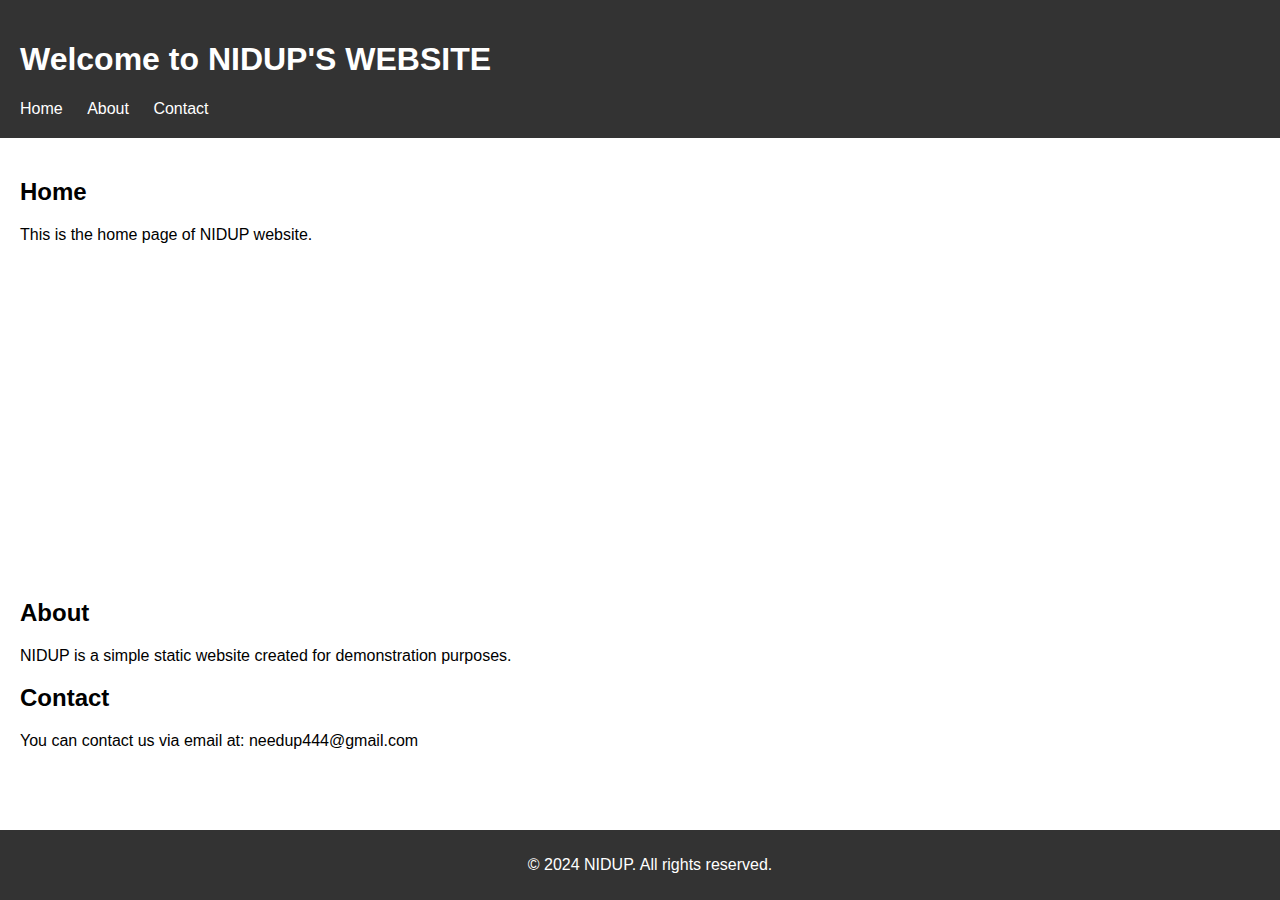
==== index.html @ d0d68972 "asdf" ====
<!DOCTYPE html>
<html lang="en">
<head>
    <meta charset="UTF-8">
    <meta name="viewport" content="width=device-width, initial-scale=1.0">
    <title>NIDUP - Simple Static Website</title>
    <link rel="stylesheet" href="styles.css">
</head>
<body>
    <header>
        <h1>Welcome to NIDUP'S WEBSITE</h1>
        <nav>
            <ul>
                <li><a href="#home">Home</a></li>
                <li><a href="#about">About</a></li>
                <li><a href="#contact">Contact</a></li>
            </ul>
        </nav>
    </header>
    <main>
        <section id="home">
            <h2>Home</h2>
            <p>This is the home page of NIDUP website.</p>
        </section>
	<section>
	    <iframe width="560" height="315" src="https://www.youtube.com/watch?v=p6sFXrBapSY&t=4s" frameborder="0" allowfullscreen></iframe>
	</section>
        <section id="about">
            <h2>About</h2>
            <p>NIDUP is a simple static website created for demonstration purposes.</p>
        </section>
        <section id="contact">
            <h2>Contact</h2>
            <p>You can contact us via email at: needup444@gmail.com</p>
        </section>
    </main>
    <footer>
        <p>&copy; 2024 NIDUP. All rights reserved.</p>
    </footer>
</body>
</html>
---- styles.css ----
body {
    font-family: Arial, sans-serif;
    margin: 0;
    padding: 0;
}

header {
    background-color: #333;
    color: #fff;
    padding: 20px;
}

nav ul {
    list-style-type: none;
    margin: 0;
    padding: 0;
}

nav ul li {
    display: inline;
    margin-right: 20px;
}

nav ul li a {
    color: #fff;
    text-decoration: none;
}

main {
    padding: 20px;
}

footer {
    background-color: #333;
    color: #fff;
    padding: 10px;
    position: fixed;
    bottom: 0;
    width: 100%;
    text-align: center;
}
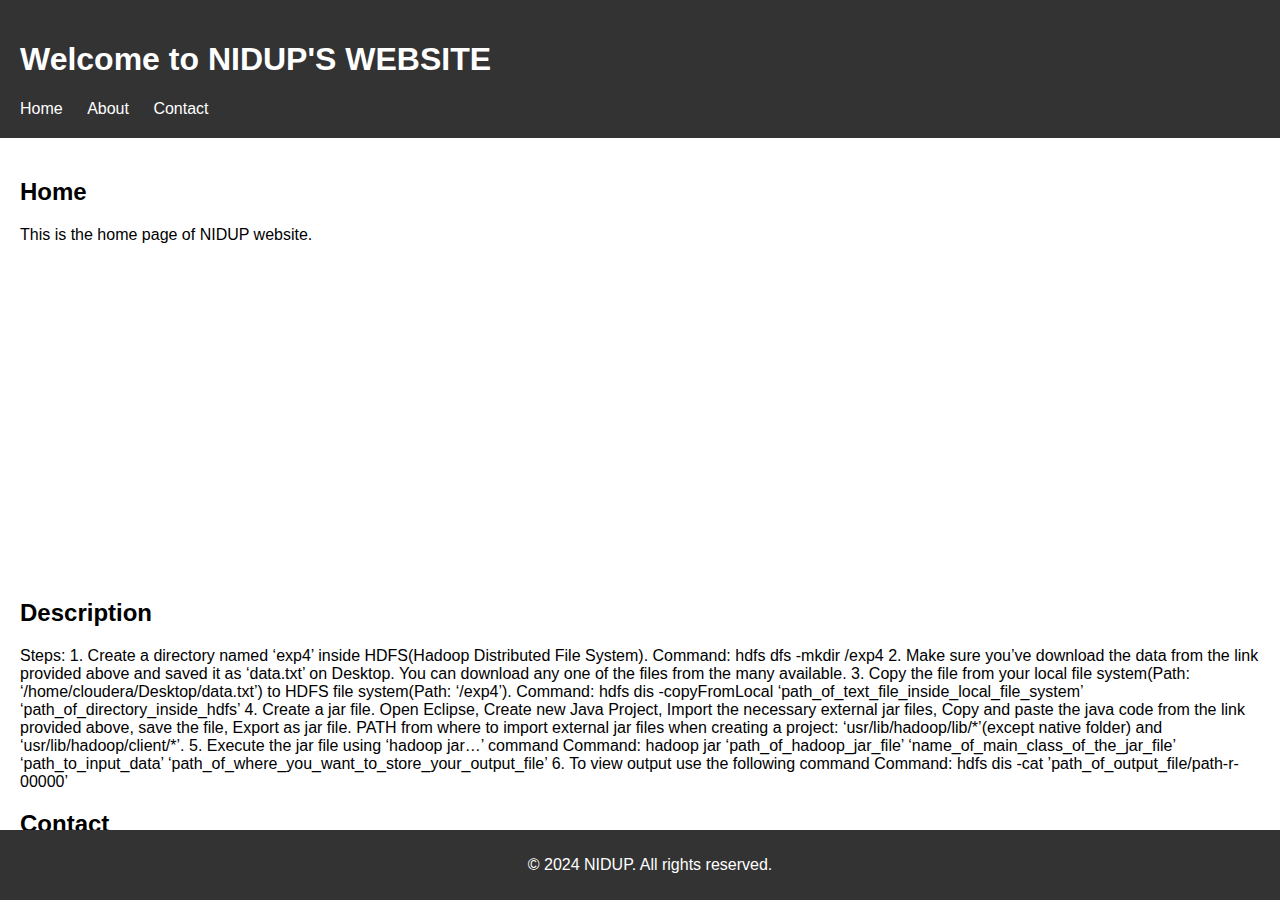
==== commit dd177c96: "asdf" ====
--- a/index.html
+++ b/index.html
@@ -23,11 +23,22 @@
             <p>This is the home page of NIDUP website.</p>
         </section>
 	<section>
-	    <iframe width="560" height="315" src="https://www.youtube.com/watch?v=p6sFXrBapSY&t=4s" frameborder="0" allowfullscreen></iframe>
+	    <iframe width="560" height="315" src="https://www.youtube.com/embed/p6sFXrBapSY?si=sQbjF3Ewrf6YfLOm" title="YouTube video player" frameborder="0" allow="accelerometer; autoplay; clipboard-write; encrypted-media; gyroscope; picture-in-picture; web-share" allowfullscreen></iframe>
 	</section>
         <section id="about">
-            <h2>About</h2>
-            <p>NIDUP is a simple static website created for demonstration purposes.</p>
+            <h2>Description</h2>
+            <p>Steps:
+1. Create a directory named ‘exp4’ inside HDFS(Hadoop Distributed File System).
+ Command: hdfs dfs -mkdir /exp4
+2. Make sure you’ve download the data from the link provided above and saved it as ‘data.txt’ on Desktop. You can download any one of the files from the many available. 
+3. Copy the file from your local file system(Path: ‘/home/cloudera/Desktop/data.txt’) to HDFS file system(Path: ‘/exp4’).
+ Command: hdfs dis -copyFromLocal ‘path_of_text_file_inside_local_file_system’ ‘path_of_directory_inside_hdfs’
+4. Create a jar file. Open Eclipse, Create new Java Project, Import the necessary external jar files, Copy and paste the java code from the link provided above, save the file, Export as jar file.
+ PATH from where to import external jar files when creating a project: ‘usr/lib/hadoop/lib/*’(except native folder) and ‘usr/lib/hadoop/client/*’.
+5. Execute the jar file using ‘hadoop jar…’ command
+ Command: hadoop jar ‘path_of_hadoop_jar_file’ ‘name_of_main_class_of_the_jar_file’ ‘path_to_input_data’ ‘path_of_where_you_want_to_store_your_output_file’
+6. To view output use the following command
+ Command: hdfs dis -cat ’path_of_output_file/path-r-00000’</p>
         </section>
         <section id="contact">
             <h2>Contact</h2>
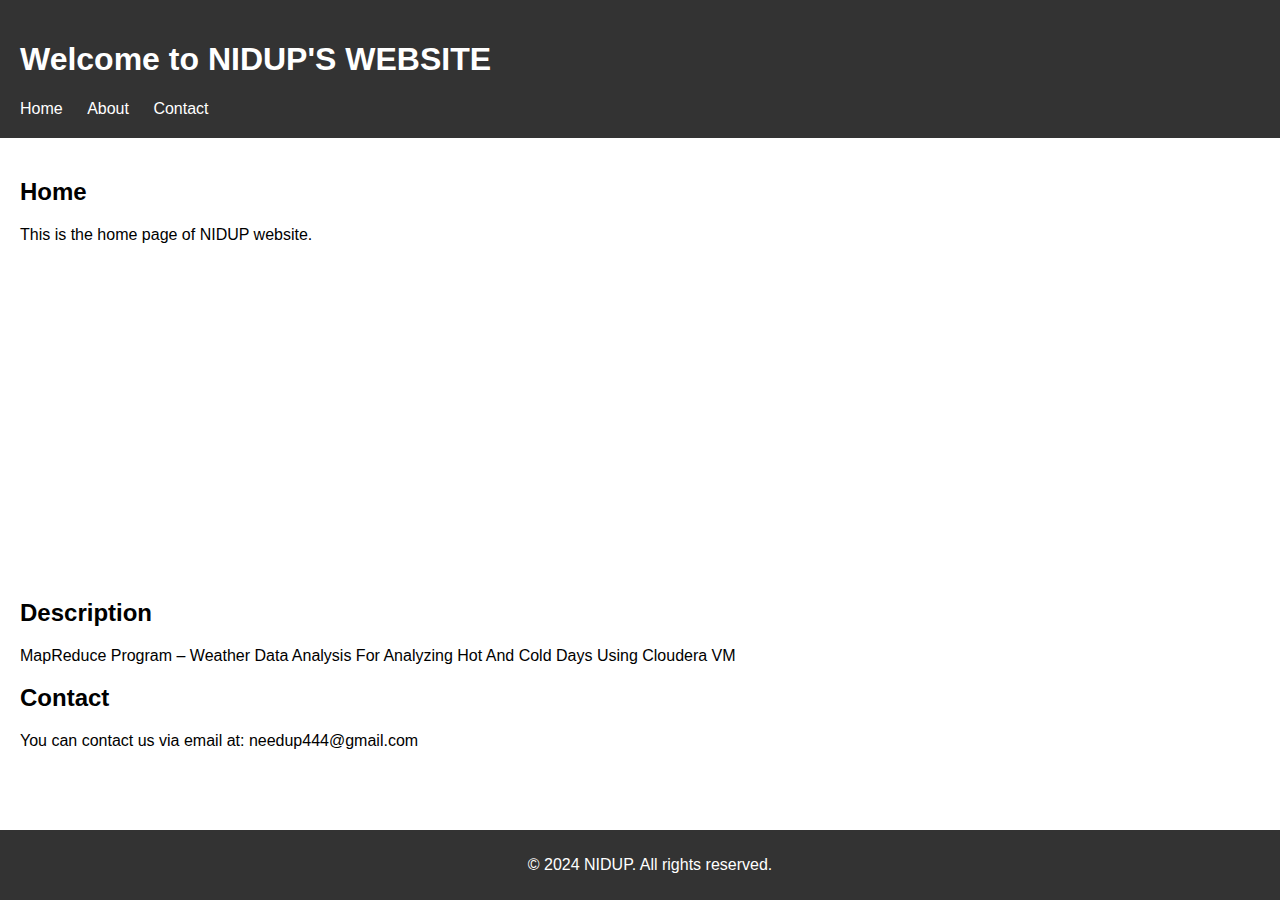
==== commit e1d6a634: "asdf" ====
--- a/index.html
+++ b/index.html
@@ -27,18 +27,7 @@
 	</section>
         <section id="about">
             <h2>Description</h2>
-            <p>Steps:
-1. Create a directory named ‘exp4’ inside HDFS(Hadoop Distributed File System).
- Command: hdfs dfs -mkdir /exp4
-2. Make sure you’ve download the data from the link provided above and saved it as ‘data.txt’ on Desktop. You can download any one of the files from the many available. 
-3. Copy the file from your local file system(Path: ‘/home/cloudera/Desktop/data.txt’) to HDFS file system(Path: ‘/exp4’).
- Command: hdfs dis -copyFromLocal ‘path_of_text_file_inside_local_file_system’ ‘path_of_directory_inside_hdfs’
-4. Create a jar file. Open Eclipse, Create new Java Project, Import the necessary external jar files, Copy and paste the java code from the link provided above, save the file, Export as jar file.
- PATH from where to import external jar files when creating a project: ‘usr/lib/hadoop/lib/*’(except native folder) and ‘usr/lib/hadoop/client/*’.
-5. Execute the jar file using ‘hadoop jar…’ command
- Command: hadoop jar ‘path_of_hadoop_jar_file’ ‘name_of_main_class_of_the_jar_file’ ‘path_to_input_data’ ‘path_of_where_you_want_to_store_your_output_file’
-6. To view output use the following command
- Command: hdfs dis -cat ’path_of_output_file/path-r-00000’</p>
+            <p>MapReduce Program – Weather Data Analysis For Analyzing Hot And Cold Days Using Cloudera VM</p>
         </section>
         <section id="contact">
             <h2>Contact</h2>
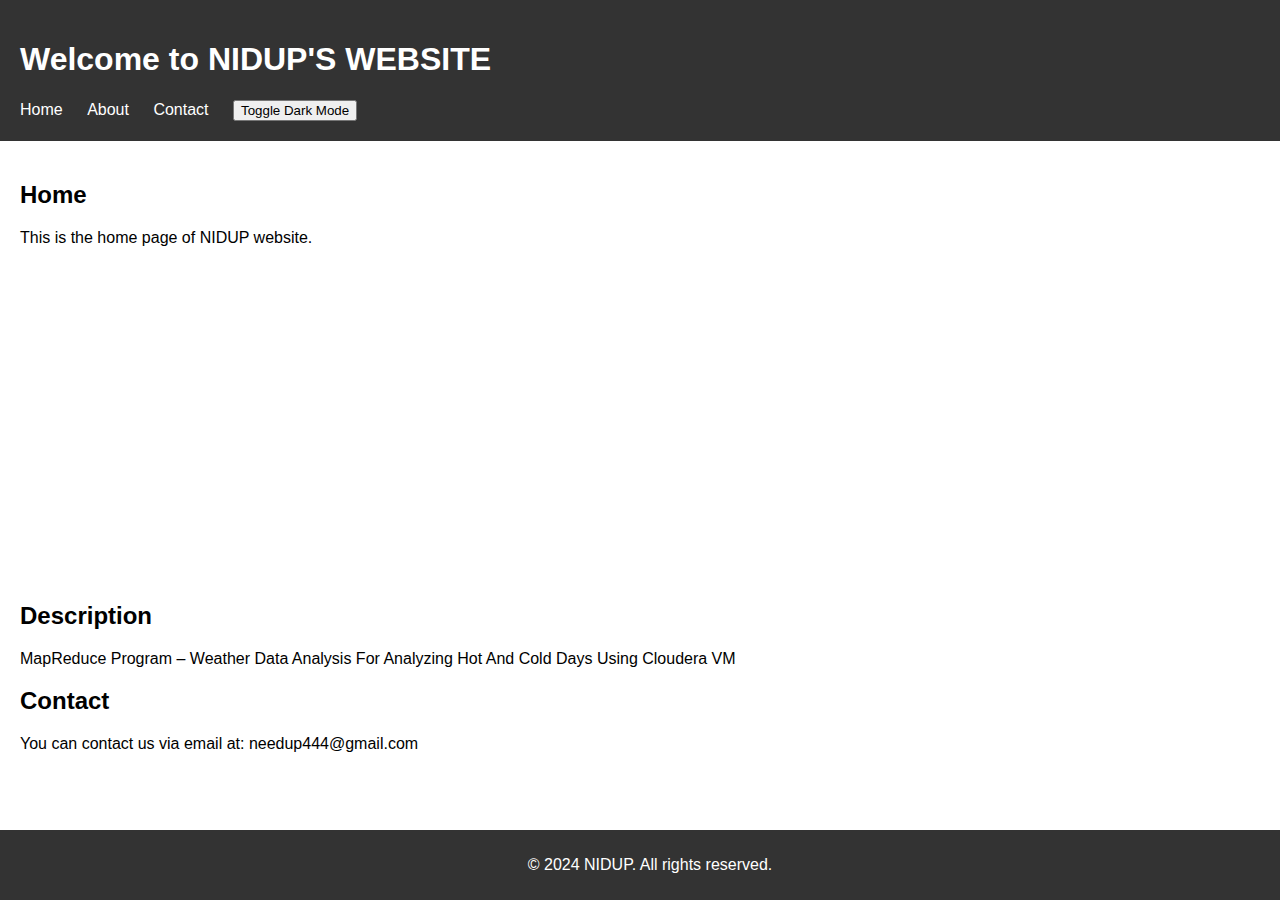
==== commit 2191ce6a: "asdf" ====
--- a/index.html
+++ b/index.html
@@ -7,13 +7,15 @@
     <link rel="stylesheet" href="styles.css">
 </head>
 <body>
+
     <header>
         <h1>Welcome to NIDUP'S WEBSITE</h1>
         <nav>
             <ul>
-                <li><a href="#home">Home</a></li>
-                <li><a href="#about">About</a></li>
-                <li><a href="#contact">Contact</a></li>
+                <li><a href="index.html">Home</a></li>
+                <li><a href="about.html">About</a></li>
+                <li><a href="contact.html">Contact</a></li>
+                <button id="darkModeToggle">Toggle Dark Mode</button>
             </ul>
         </nav>
     </header>
@@ -34,8 +36,10 @@
             <p>You can contact us via email at: needup444@gmail.com</p>
         </section>
     </main>
+
     <footer>
         <p>&copy; 2024 NIDUP. All rights reserved.</p>
     </footer>
+    <script src="script.js"></script>
 </body>
 </html>
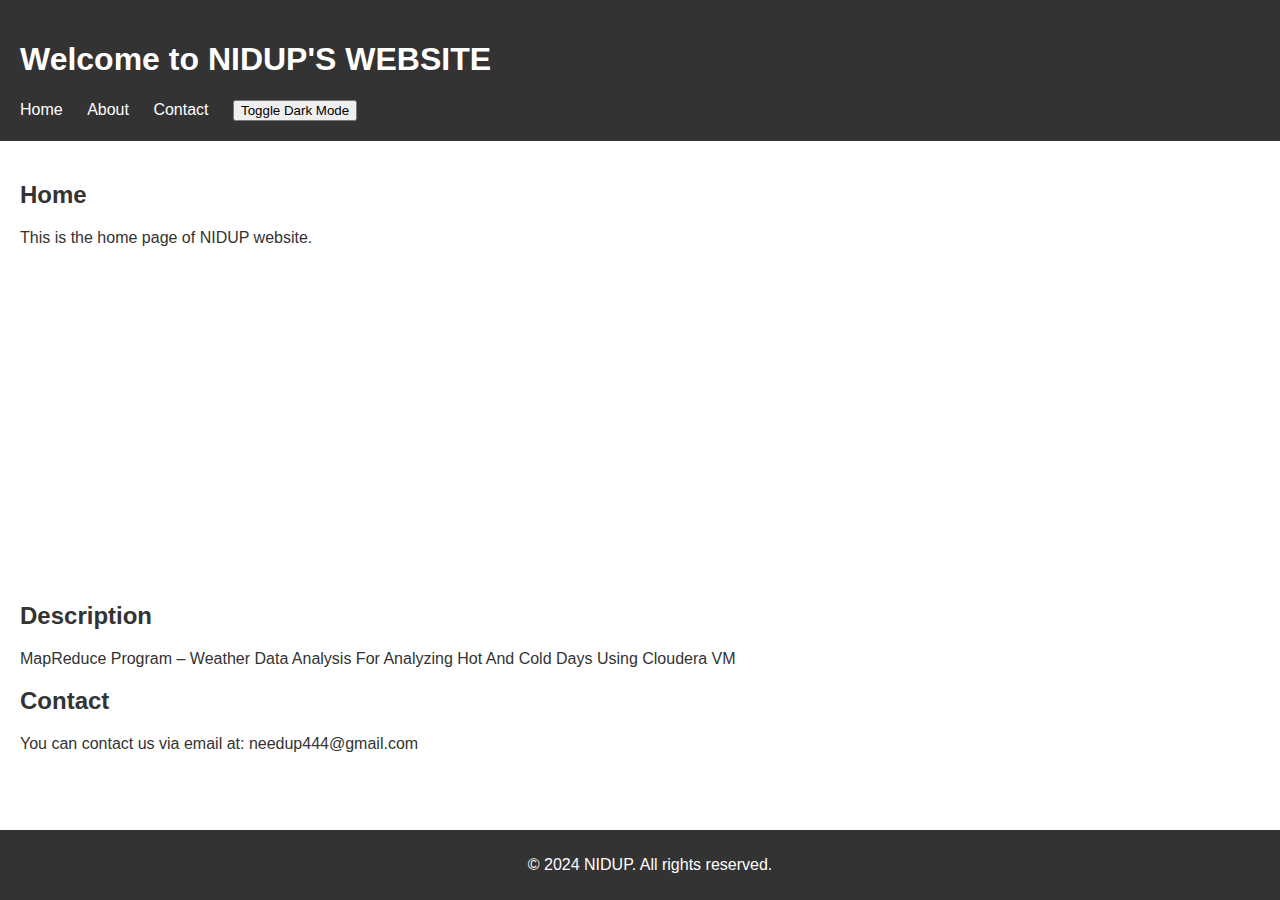
==== commit 4982c948: "sdf" ====
--- a/index.html
+++ b/index.html
@@ -40,6 +40,5 @@
     <footer>
         <p>&copy; 2024 NIDUP. All rights reserved.</p>
     </footer>
-    <script src="script.js"></script>
 </body>
 </html>
--- a/styles.css
+++ b/styles.css
@@ -1,14 +1,22 @@
+/* styles.css */
+:root {
+    --background-color: #ffffff;
+    --text-color: #333333;
+}
+
 body {
+    background-color: var(--background-color);
+    color: var(--text-color);
     font-family: Arial, sans-serif;
     margin: 0;
     padding: 0;
 }
-
 header {
     background-color: #333;
     color: #fff;
     padding: 20px;
 }
+
 
 nav ul {
     list-style-type: none;
@@ -39,3 +47,13 @@
     width: 100%;
     text-align: center;
 }
+
+
+/* Additional styles for light mode */
+
+.dark-mode {
+    --background-color: #333333;
+    --text-color: #ffffff;
+}
+
+/* Additional styles for dark mode */
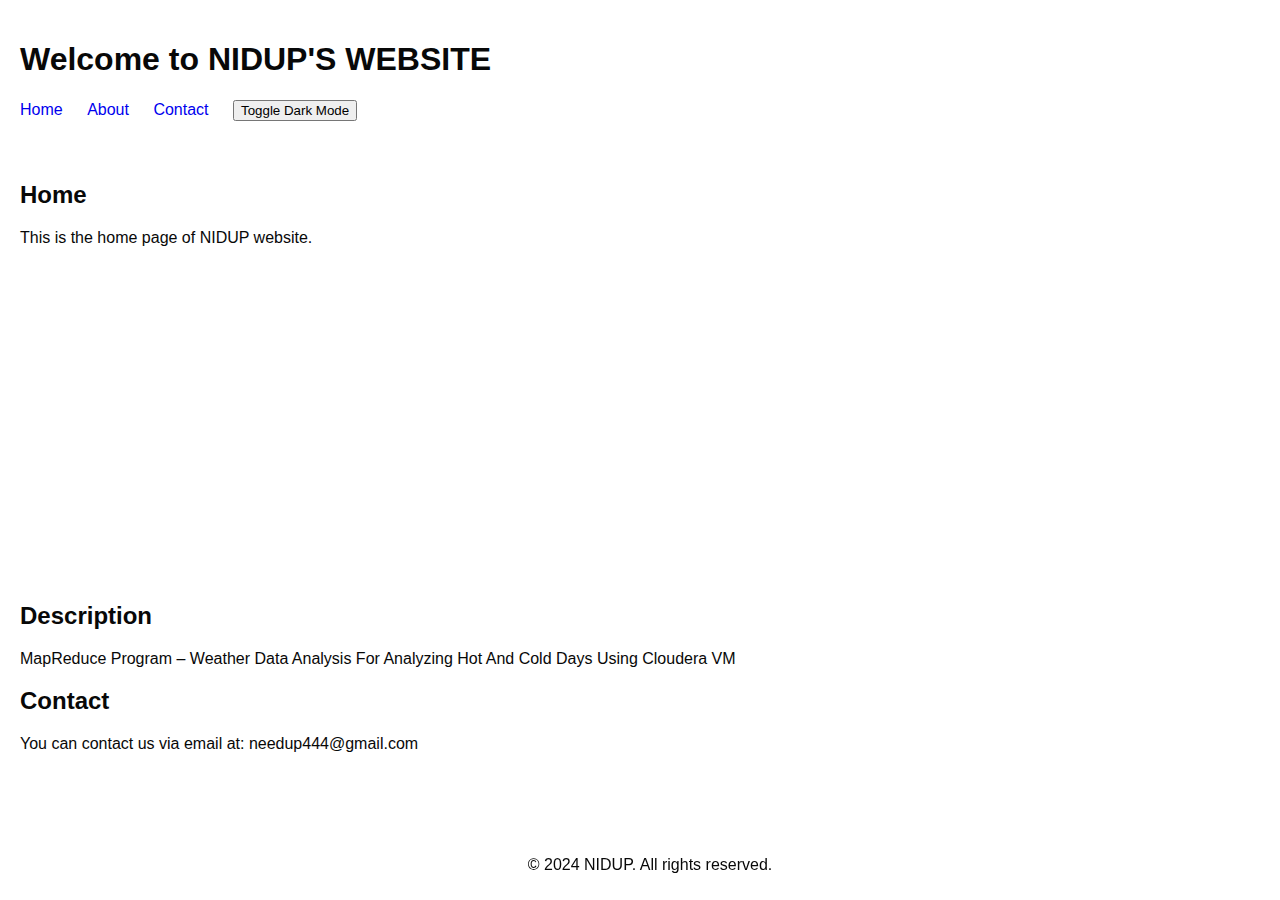
==== commit e97363de: "sdfa" ====
--- a/index.html
+++ b/index.html
@@ -40,5 +40,6 @@
     <footer>
         <p>&copy; 2024 NIDUP. All rights reserved.</p>
     </footer>
+    <script src="script.js"></script>
 </body>
 </html>
--- a/styles.css
+++ b/styles.css
@@ -1,7 +1,10 @@
 /* styles.css */
 :root {
     --background-color: #ffffff;
-    --text-color: #333333;
+    --text-color: #080808;
+    font-family: Arial, sans-serif;
+    margin: 0;
+    padding: 0;
 }
 
 body {
@@ -12,8 +15,8 @@
     padding: 0;
 }
 header {
-    background-color: #333;
-    color: #fff;
+    /* background-color: #333; */
+    /* color: #fff; */
     padding: 20px;
 }
 
@@ -30,7 +33,7 @@
 }
 
 nav ul li a {
-    color: #fff;
+    /* color: #fff; */
     text-decoration: none;
 }
 
@@ -39,8 +42,8 @@
 }
 
 footer {
-    background-color: #333;
-    color: #fff;
+    /* background-color: #333; */
+    /* color: #fff; */
     padding: 10px;
     position: fixed;
     bottom: 0;
@@ -52,7 +55,7 @@
 /* Additional styles for light mode */
 
 .dark-mode {
-    --background-color: #333333;
+    --background-color: #0e0e0e;
     --text-color: #ffffff;
 }
 
